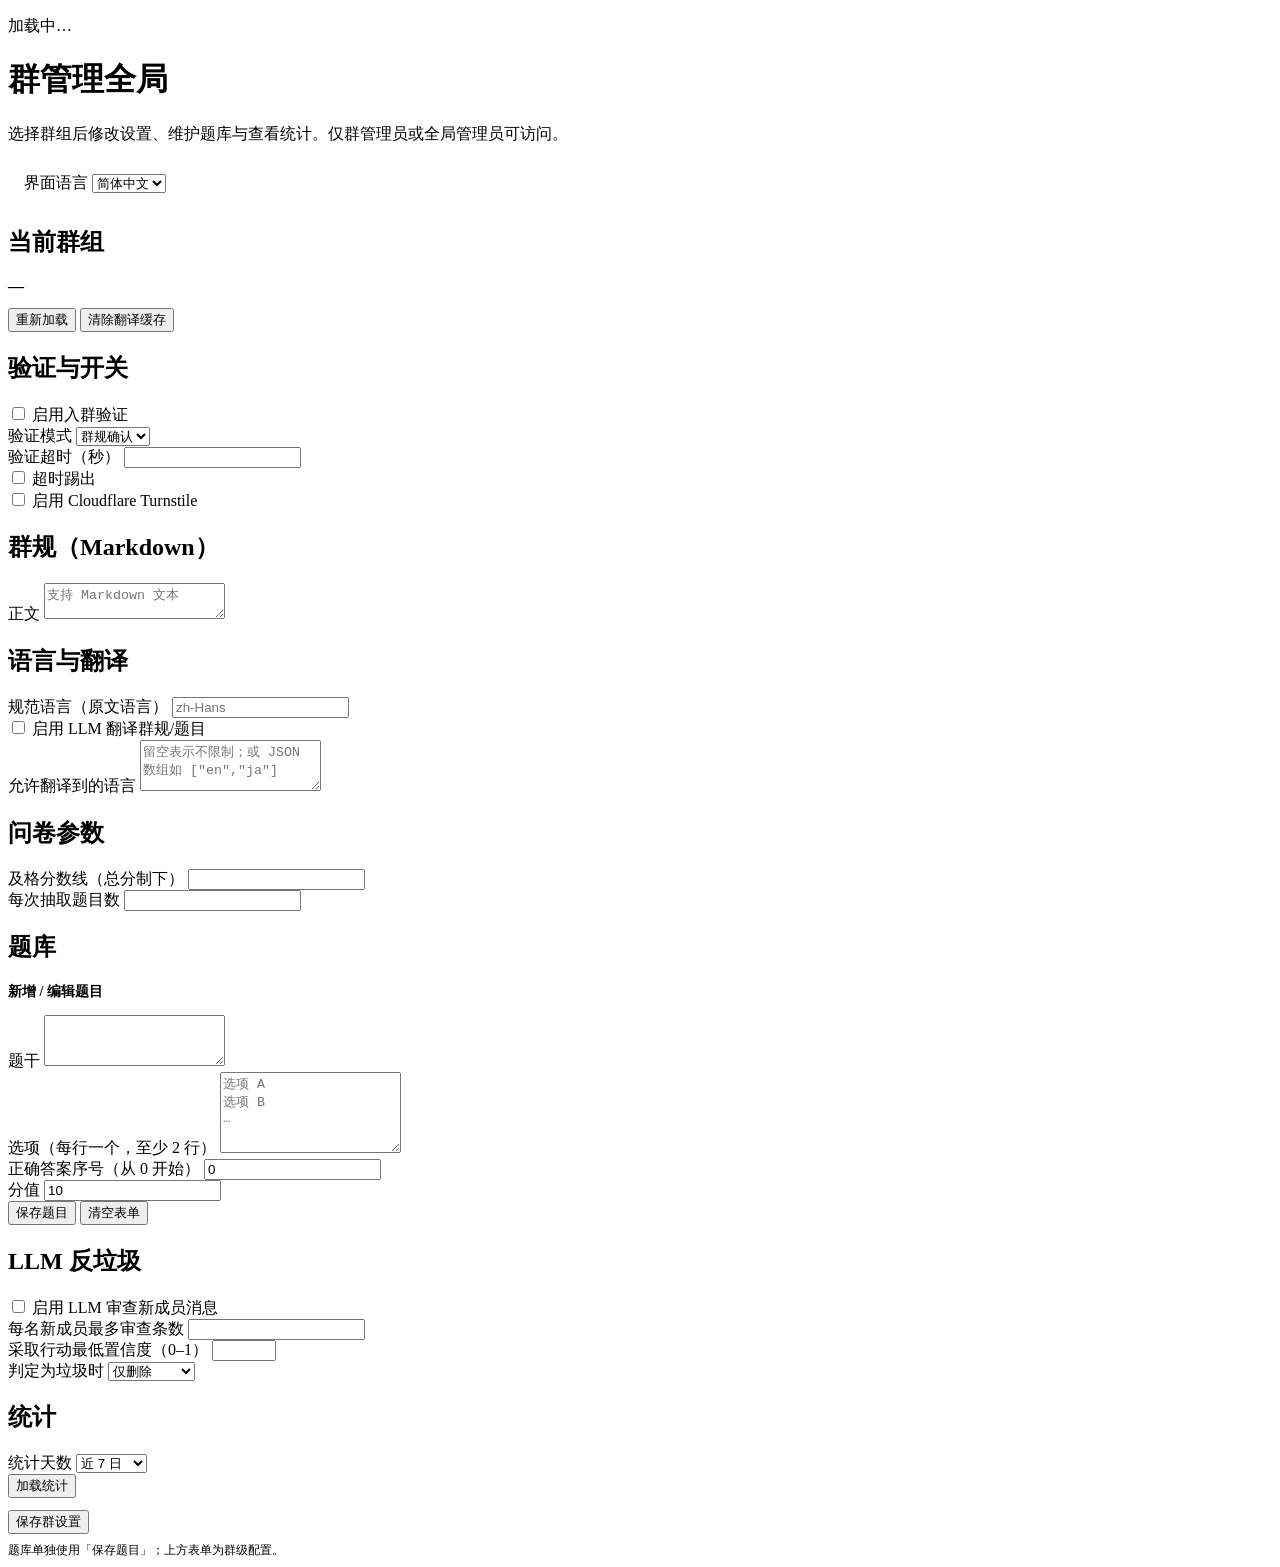
==== webapp/admin/index.html @ 2f2df67b "init commit" ====
<!DOCTYPE html>
<html lang="zh-Hans">
<head>
  <meta charset="utf-8" />
  <meta name="viewport" content="width=device-width, initial-scale=1, viewport-fit=cover" />
  <title>管理后台</title>
  <link rel="stylesheet" href="/shared/ui.css" />
  <script src="https://telegram.org/js/telegram-web-app.js"></script>
</head>
<body>
  <div id="toast" class="toast" style="display:none" aria-live="polite"></div>
  <div class="shell shell--wide">
    <p id="status" class="status-line" data-i18n="statusLoading">加载中…</p>
    <div id="panel" class="hidden">
      <header class="topbar">
        <h1><span data-i18n="pageTitle">群管理</span><span id="gab" class="badge badge--accent hidden" data-i18n="badgeGlobal">全局</span></h1>
        <p class="sub" data-i18n="subtitle">选择群组后修改设置、维护题库与查看统计。仅群管理员或全局管理员可访问。</p>
      </header>

      <div class="card" style="padding:0.75rem 1rem;margin-bottom:0.75rem">
        <div class="lang-bar" style="margin:0">
          <span class="sub" data-i18n="langLabel">界面语言</span>
          <select id="adminUiLocale" aria-label="locale">
            <option value="zh-Hans" data-i18n="langOptZh">简体中文</option>
            <option value="en" data-i18n="langOptEn">English</option>
            <option value="ja" data-i18n="langOptJa">日本語</option>
            <option value="ko" data-i18n="langOptKo">한국어</option>
          </select>
        </div>
      </div>

      <div class="card">
        <h2 class="section-title" data-i18n="sectionChat">当前群组</h2>
        <p style="margin:0;font-size:1rem;font-weight:600" id="cid">—</p>
        <div id="chats" class="chat-list" style="margin-top:0.75rem"></div>
      </div>

      <div class="toolbar">
        <button type="button" class="btn btn--secondary" id="reload" data-i18n="reload">重新加载</button>
        <button type="button" class="btn btn--secondary" id="cleartr" data-i18n="clearTranslation">清除翻译缓存</button>
      </div>

      <div class="card">
        <h2 class="section-title" data-i18n="sectionVerify">验证与开关</h2>
        <div class="field field--check">
          <input type="checkbox" id="f_verification_enabled" />
          <label for="f_verification_enabled" data-i18n="lblVerification">启用入群验证</label>
        </div>
        <div class="field">
          <label for="f_verify_mode" data-i18n="lblVerifyMode">验证模式</label>
          <select id="f_verify_mode">
            <option value="rules_ack" data-i18n="optRulesAck">群规确认</option>
            <option value="quiz" data-i18n="optQuiz">问卷</option>
          </select>
        </div>
        <div class="field">
          <label for="f_verify_timeout_seconds" data-i18n="lblVerifyTimeout">验证超时（秒）</label>
          <input type="number" id="f_verify_timeout_seconds" min="30" step="1" />
        </div>
        <div class="field field--check">
          <input type="checkbox" id="f_kick_on_verify_timeout" />
          <label for="f_kick_on_verify_timeout" data-i18n="lblKickTimeout">超时踢出</label>
        </div>
        <div class="field field--check">
          <input type="checkbox" id="f_turnstile_enabled" />
          <label for="f_turnstile_enabled" data-i18n="lblTurnstile">启用 Cloudflare Turnstile</label>
        </div>
      </div>

      <div class="card">
        <h2 class="section-title" data-i18n="sectionRules">群规（Markdown）</h2>
        <div class="field">
          <label for="f_rules_markdown" data-i18n="lblRulesBody">正文</label>
          <textarea id="f_rules_markdown" class="textarea-lg" data-i18n-placeholder="phRules" placeholder="支持 Markdown 文本"></textarea>
        </div>
      </div>

      <div class="card">
        <h2 class="section-title" data-i18n="sectionLang">语言与翻译</h2>
        <div class="field">
          <label for="f_canonical_locale" data-i18n="lblCanonical">规范语言（原文语言）</label>
          <input type="text" id="f_canonical_locale" placeholder="zh-Hans" />
        </div>
        <div class="field field--check">
          <input type="checkbox" id="f_llm_translation_enabled" />
          <label for="f_llm_translation_enabled" data-i18n="lblLlmTranslation">启用 LLM 翻译群规/题目</label>
        </div>
        <div class="field">
          <label for="f_translation_allowed_locales" data-i18n="lblAllowedLocales">允许翻译到的语言</label>
          <textarea id="f_translation_allowed_locales" rows="3" data-i18n-placeholder="phAllowedLocales" placeholder='留空表示不限制；或 JSON 数组如 ["en","ja"]'></textarea>
        </div>
      </div>

      <div class="card">
        <h2 class="section-title" data-i18n="sectionQuizCfg">问卷参数</h2>
        <div class="field">
          <label for="f_quiz_pass_score_threshold" data-i18n="lblQuizPass">及格分数线（总分制下）</label>
          <input type="number" id="f_quiz_pass_score_threshold" min="0" step="1" />
        </div>
        <div class="field">
          <label for="f_quiz_draw_count" data-i18n="lblQuizDraw">每次抽取题目数</label>
          <input type="number" id="f_quiz_draw_count" min="1" step="1" />
        </div>
      </div>

      <div class="card">
        <h2 class="section-title" data-i18n="sectionQuizBank">题库</h2>
        <div id="quizList"></div>
        <h3 class="section-title" style="margin-top:1rem;font-size:0.875rem" data-i18n="subQuizForm">新增 / 编辑题目</h3>
        <input type="hidden" id="qf_id" value="" />
        <div class="field">
          <label for="qf_prompt" data-i18n="lblQuizPrompt">题干</label>
          <textarea id="qf_prompt" rows="3"></textarea>
        </div>
        <div class="field">
          <label for="qf_choices" data-i18n="lblQuizChoices">选项（每行一个，至少 2 行）</label>
          <textarea id="qf_choices" rows="5" data-i18n-placeholder="phQuizChoices" placeholder="选项 A&#10;选项 B&#10;…"></textarea>
        </div>
        <div class="field">
          <label for="qf_correct" data-i18n="lblQuizCorrect">正确答案序号（从 0 开始）</label>
          <input type="number" id="qf_correct" min="0" value="0" />
        </div>
        <div class="field">
          <label for="qf_points" data-i18n="lblQuizPoints">分值</label>
          <input type="number" id="qf_points" min="0" value="10" />
        </div>
        <div class="toolbar" style="margin-top:0">
          <button type="button" class="btn btn--primary" id="qf_save" data-i18n="btnQuizSave">保存题目</button>
          <button type="button" class="btn btn--secondary" id="qf_reset" data-i18n="btnQuizReset">清空表单</button>
        </div>
      </div>

      <div class="card">
        <h2 class="section-title" data-i18n="sectionLlm">LLM 反垃圾</h2>
        <div class="field field--check">
          <input type="checkbox" id="f_llm_enabled" />
          <label for="f_llm_enabled" data-i18n="lblLlmEnabled">启用 LLM 审查新成员消息</label>
        </div>
        <div class="field">
          <label for="f_llm_max_messages" data-i18n="lblLlmMax">每名新成员最多审查条数</label>
          <input type="number" id="f_llm_max_messages" min="0" step="1" />
        </div>
        <div class="field">
          <label for="f_llm_min_confidence_action" data-i18n="lblLlmConf">采取行动最低置信度（0–1）</label>
          <input type="number" id="f_llm_min_confidence_action" min="0" max="1" step="0.05" />
        </div>
        <div class="field">
          <label for="f_spam_action" data-i18n="lblSpamAction">判定为垃圾时</label>
          <select id="f_spam_action">
            <option value="delete" data-i18n="optSpamDelete">仅删除</option>
            <option value="delete_and_restrict" data-i18n="optSpamRestrict">删除并限制</option>
          </select>
        </div>
      </div>

      <div class="card">
        <h2 class="section-title" data-i18n="sectionStats">统计</h2>
        <div class="field">
          <label for="statsRange" data-i18n="lblStatsRange">统计天数</label>
          <select id="statsRange">
            <option value="1" data-i18n="statsD1">近 1 日</option>
            <option value="7" selected data-i18n="statsD7">近 7 日</option>
            <option value="30" data-i18n="statsD30">近 30 日</option>
          </select>
        </div>
        <button type="button" class="btn btn--secondary" id="btnStats" style="width:auto;min-width:0;margin-bottom:0.75rem" data-i18n="btnLoadStats">加载统计</button>
        <div id="statsOut"></div>
      </div>

      <div class="save-bar">
        <button type="button" class="btn btn--primary" id="btnSave" data-i18n="btnSaveGroup">保存群设置</button>
        <p class="sub" style="margin:0.5rem 0 0;font-size:0.75rem" data-i18n="hintSaveBar">题库单独使用「保存题目」；上方表单为群级配置。</p>
      </div>
    </div>
  </div>
  <script src="/shared/i18n.js"></script>
  <script src="/admin/admin.js"></script>
</body>
</html>
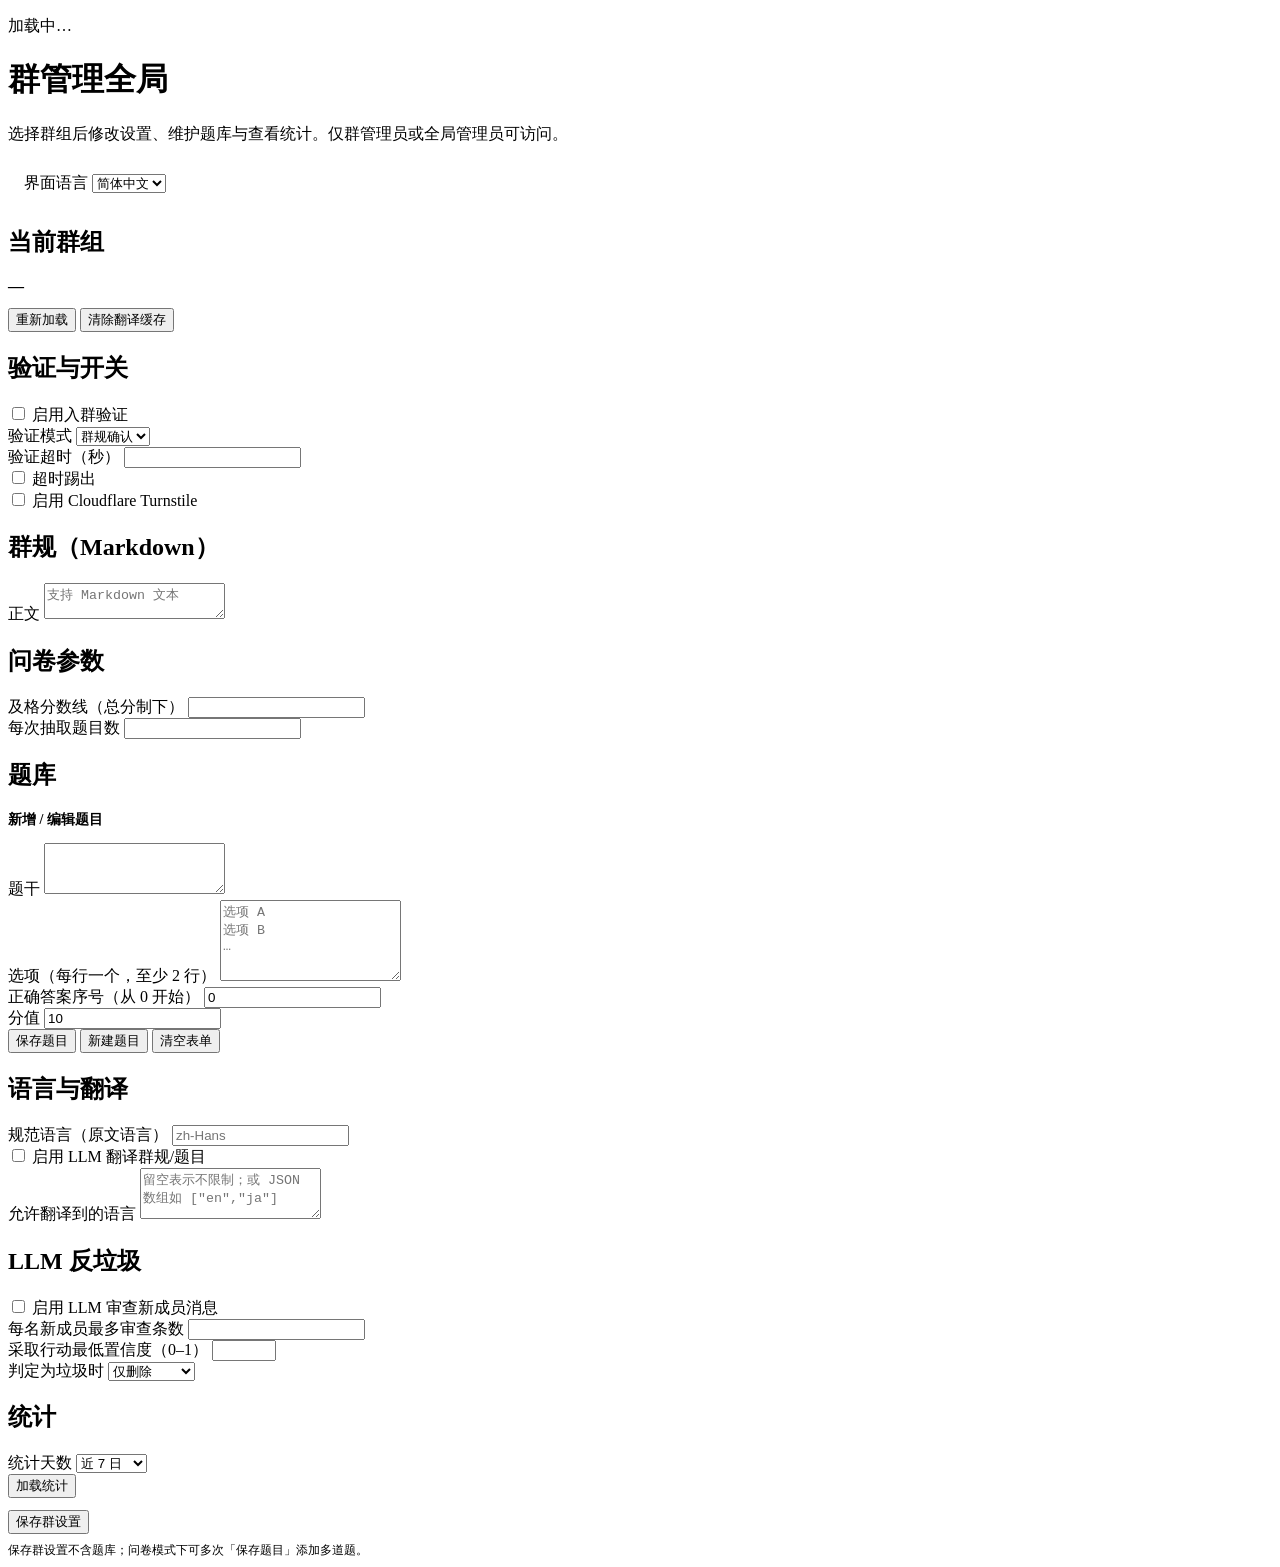
==== commit 1b36f363: "fixes" ====
--- a/webapp/admin/index.html
+++ b/webapp/admin/index.html
@@ -10,7 +10,7 @@
 <body>
   <div id="toast" class="toast" style="display:none" aria-live="polite"></div>
   <div class="shell shell--wide">
-    <p id="status" class="status-line" data-i18n="statusLoading">加载中…</p>
+    <p id="status" class="status-line" role="status" aria-live="polite" data-i18n="statusLoading">加载中…</p>
     <div id="panel" class="hidden">
       <header class="topbar">
         <h1><span data-i18n="pageTitle">群管理</span><span id="gab" class="badge badge--accent hidden" data-i18n="badgeGlobal">全局</span></h1>
@@ -67,11 +67,56 @@
         </div>
       </div>
 
-      <div class="card">
-        <h2 class="section-title" data-i18n="sectionRules">群规（Markdown）</h2>
-        <div class="field">
-          <label for="f_rules_markdown" data-i18n="lblRulesBody">正文</label>
-          <textarea id="f_rules_markdown" class="textarea-lg" data-i18n-placeholder="phRules" placeholder="支持 Markdown 文本"></textarea>
+      <div id="admin_block_rules_mode">
+        <div class="card">
+          <h2 class="section-title" data-i18n="sectionRules">群规（Markdown）</h2>
+          <div class="field">
+            <label for="f_rules_markdown" data-i18n="lblRulesBody">正文</label>
+            <textarea id="f_rules_markdown" class="textarea-lg" data-i18n-placeholder="phRules" placeholder="支持 Markdown 文本"></textarea>
+          </div>
+        </div>
+      </div>
+
+      <div id="admin_block_quiz_mode" class="hidden">
+        <div class="card">
+          <h2 class="section-title" data-i18n="sectionQuizCfg">问卷参数</h2>
+          <div class="field">
+            <label for="f_quiz_pass_score_threshold" data-i18n="lblQuizPass">及格分数线（总分制下）</label>
+            <input type="number" id="f_quiz_pass_score_threshold" min="0" step="1" />
+          </div>
+          <div class="field">
+            <label for="f_quiz_draw_count" data-i18n="lblQuizDraw">每次抽取题目数</label>
+            <input type="number" id="f_quiz_draw_count" min="1" step="1" />
+          </div>
+        </div>
+
+        <div class="card">
+          <h2 class="section-title" id="quizBankHeading">题库</h2>
+          <p id="quizBankHint" class="sub" style="margin:0 0 0.75rem" data-i18n="quizBankMultiHint"></p>
+          <div id="quizList"></div>
+          <h3 class="section-title" style="margin-top:1rem;font-size:0.875rem" data-i18n="subQuizForm">新增 / 编辑题目</h3>
+          <input type="hidden" id="qf_id" value="" />
+          <div class="field">
+            <label for="qf_prompt" data-i18n="lblQuizPrompt">题干</label>
+            <textarea id="qf_prompt" rows="3"></textarea>
+          </div>
+          <div class="field">
+            <label for="qf_choices" data-i18n="lblQuizChoices">选项（每行一个，至少 2 行）</label>
+            <textarea id="qf_choices" rows="5" data-i18n-placeholder="phQuizChoices" placeholder="选项 A&#10;选项 B&#10;…"></textarea>
+          </div>
+          <div class="field">
+            <label for="qf_correct" data-i18n="lblQuizCorrect">正确答案序号（从 0 开始）</label>
+            <input type="number" id="qf_correct" min="0" value="0" />
+          </div>
+          <div class="field">
+            <label for="qf_points" data-i18n="lblQuizPoints">分值</label>
+            <input type="number" id="qf_points" min="0" value="10" />
+          </div>
+          <div class="toolbar" style="margin-top:0">
+            <button type="button" class="btn btn--primary" id="qf_save" data-i18n="btnQuizSave">保存题目</button>
+            <button type="button" class="btn btn--secondary" id="qf_new" data-i18n="btnQuizNew">新建题目</button>
+            <button type="button" class="btn btn--secondary" id="qf_reset" data-i18n="btnQuizReset">清空表单</button>
+          </div>
         </div>
       </div>
 
@@ -88,45 +133,6 @@
         <div class="field">
           <label for="f_translation_allowed_locales" data-i18n="lblAllowedLocales">允许翻译到的语言</label>
           <textarea id="f_translation_allowed_locales" rows="3" data-i18n-placeholder="phAllowedLocales" placeholder='留空表示不限制；或 JSON 数组如 ["en","ja"]'></textarea>
-        </div>
-      </div>
-
-      <div class="card">
-        <h2 class="section-title" data-i18n="sectionQuizCfg">问卷参数</h2>
-        <div class="field">
-          <label for="f_quiz_pass_score_threshold" data-i18n="lblQuizPass">及格分数线（总分制下）</label>
-          <input type="number" id="f_quiz_pass_score_threshold" min="0" step="1" />
-        </div>
-        <div class="field">
-          <label for="f_quiz_draw_count" data-i18n="lblQuizDraw">每次抽取题目数</label>
-          <input type="number" id="f_quiz_draw_count" min="1" step="1" />
-        </div>
-      </div>
-
-      <div class="card">
-        <h2 class="section-title" data-i18n="sectionQuizBank">题库</h2>
-        <div id="quizList"></div>
-        <h3 class="section-title" style="margin-top:1rem;font-size:0.875rem" data-i18n="subQuizForm">新增 / 编辑题目</h3>
-        <input type="hidden" id="qf_id" value="" />
-        <div class="field">
-          <label for="qf_prompt" data-i18n="lblQuizPrompt">题干</label>
-          <textarea id="qf_prompt" rows="3"></textarea>
-        </div>
-        <div class="field">
-          <label for="qf_choices" data-i18n="lblQuizChoices">选项（每行一个，至少 2 行）</label>
-          <textarea id="qf_choices" rows="5" data-i18n-placeholder="phQuizChoices" placeholder="选项 A&#10;选项 B&#10;…"></textarea>
-        </div>
-        <div class="field">
-          <label for="qf_correct" data-i18n="lblQuizCorrect">正确答案序号（从 0 开始）</label>
-          <input type="number" id="qf_correct" min="0" value="0" />
-        </div>
-        <div class="field">
-          <label for="qf_points" data-i18n="lblQuizPoints">分值</label>
-          <input type="number" id="qf_points" min="0" value="10" />
-        </div>
-        <div class="toolbar" style="margin-top:0">
-          <button type="button" class="btn btn--primary" id="qf_save" data-i18n="btnQuizSave">保存题目</button>
-          <button type="button" class="btn btn--secondary" id="qf_reset" data-i18n="btnQuizReset">清空表单</button>
         </div>
       </div>
 
@@ -169,7 +175,7 @@
 
       <div class="save-bar">
         <button type="button" class="btn btn--primary" id="btnSave" data-i18n="btnSaveGroup">保存群设置</button>
-        <p class="sub" style="margin:0.5rem 0 0;font-size:0.75rem" data-i18n="hintSaveBar">题库单独使用「保存题目」；上方表单为群级配置。</p>
+        <p class="sub" style="margin:0.5rem 0 0;font-size:0.75rem" data-i18n="hintSaveBar">保存群设置不含题库；问卷模式下可多次「保存题目」添加多道题。</p>
       </div>
     </div>
   </div>
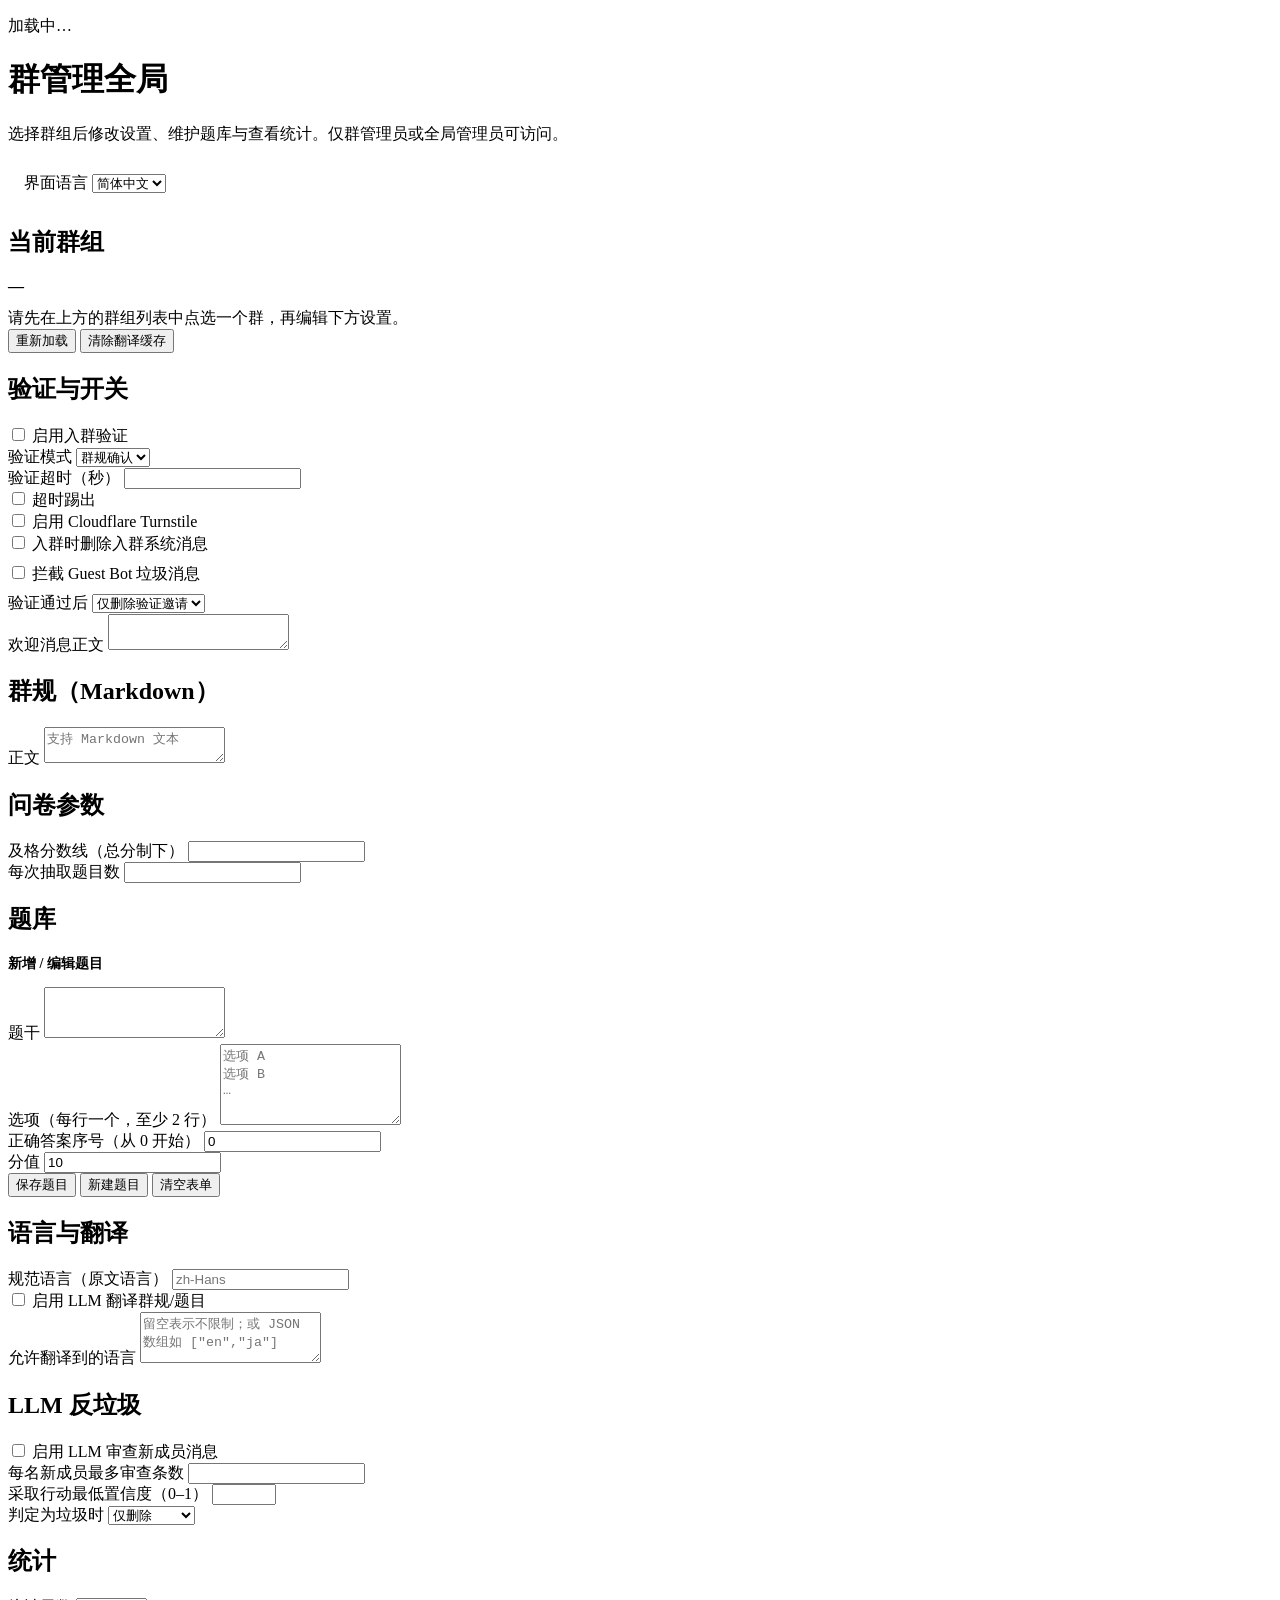
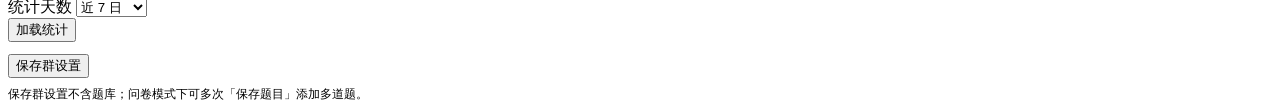
==== commit c66b2c4e: "Improve verify/admin webapps, group settings, and post-verify welcome. Harden Mini App token handlin" ====
--- a/webapp/admin/index.html
+++ b/webapp/admin/index.html
@@ -33,8 +33,12 @@
         <h2 class="section-title" data-i18n="sectionChat">当前群组</h2>
         <p style="margin:0;font-size:1rem;font-weight:600" id="cid">—</p>
         <div id="chats" class="chat-list" style="margin-top:0.75rem"></div>
-      </div>
-
+        <p id="admin_pick_hint" class="sub hidden" style="margin:0.5rem 0 0" data-i18n="hintSelectGroupForSettings">
+          请先在上方的群组列表中点选一个群，再编辑下方设置。
+        </p>
+      </div>
+
+      <div id="admin_group_scope" class="hidden">
       <div class="toolbar">
         <button type="button" class="btn btn--secondary" id="reload" data-i18n="reload">重新加载</button>
         <button type="button" class="btn btn--secondary" id="cleartr" data-i18n="clearTranslation">清除翻译缓存</button>
@@ -64,6 +68,29 @@
         <div class="field field--check">
           <input type="checkbox" id="f_turnstile_enabled" />
           <label for="f_turnstile_enabled" data-i18n="lblTurnstile">启用 Cloudflare Turnstile</label>
+        </div>
+        <div class="field field--check">
+          <input type="checkbox" id="f_delete_join_message" />
+          <label for="f_delete_join_message" data-i18n="lblDeleteJoinMessage">入群时删除入群系统消息</label>
+        </div>
+        <p class="sub" style="margin:0 0 0.5rem" data-i18n="hintDeleteJoinMessage"></p>
+        <div class="field field--check">
+          <input type="checkbox" id="f_block_guest_bots" />
+          <label for="f_block_guest_bots" data-i18n="lblBlockGuestBots">拦截 Guest Bot 垃圾消息</label>
+        </div>
+        <p class="sub" style="margin:0 0 0.5rem" data-i18n="hintBlockGuestBots"></p>
+        <div class="field">
+          <label for="f_post_verify_behavior" data-i18n="lblPostVerifyBehavior">验证通过后</label>
+          <select id="f_post_verify_behavior">
+            <option value="delete_only" data-i18n="optPostVerifyDeleteOnly">仅删除验证邀请</option>
+            <option value="welcome" data-i18n="optPostVerifyWelcome">发送欢迎消息</option>
+          </select>
+        </div>
+        <div id="admin_block_welcome" class="hidden">
+          <div class="field">
+            <label for="f_welcome_message_markdown" data-i18n="lblWelcomeMessage">欢迎消息正文</label>
+            <textarea id="f_welcome_message_markdown" class="textarea-lg" data-i18n-placeholder="phWelcomeMessage" placeholder=""></textarea>
+          </div>
         </div>
       </div>
 
@@ -177,9 +204,10 @@
         <button type="button" class="btn btn--primary" id="btnSave" data-i18n="btnSaveGroup">保存群设置</button>
         <p class="sub" style="margin:0.5rem 0 0;font-size:0.75rem" data-i18n="hintSaveBar">保存群设置不含题库；问卷模式下可多次「保存题目」添加多道题。</p>
       </div>
+      </div>
     </div>
   </div>
-  <script src="/shared/i18n.js"></script>
-  <script src="/admin/admin.js"></script>
+  <script src="/shared/i18n.js?v=3"></script>
+  <script src="/admin/admin.js?v=4"></script>
 </body>
 </html>
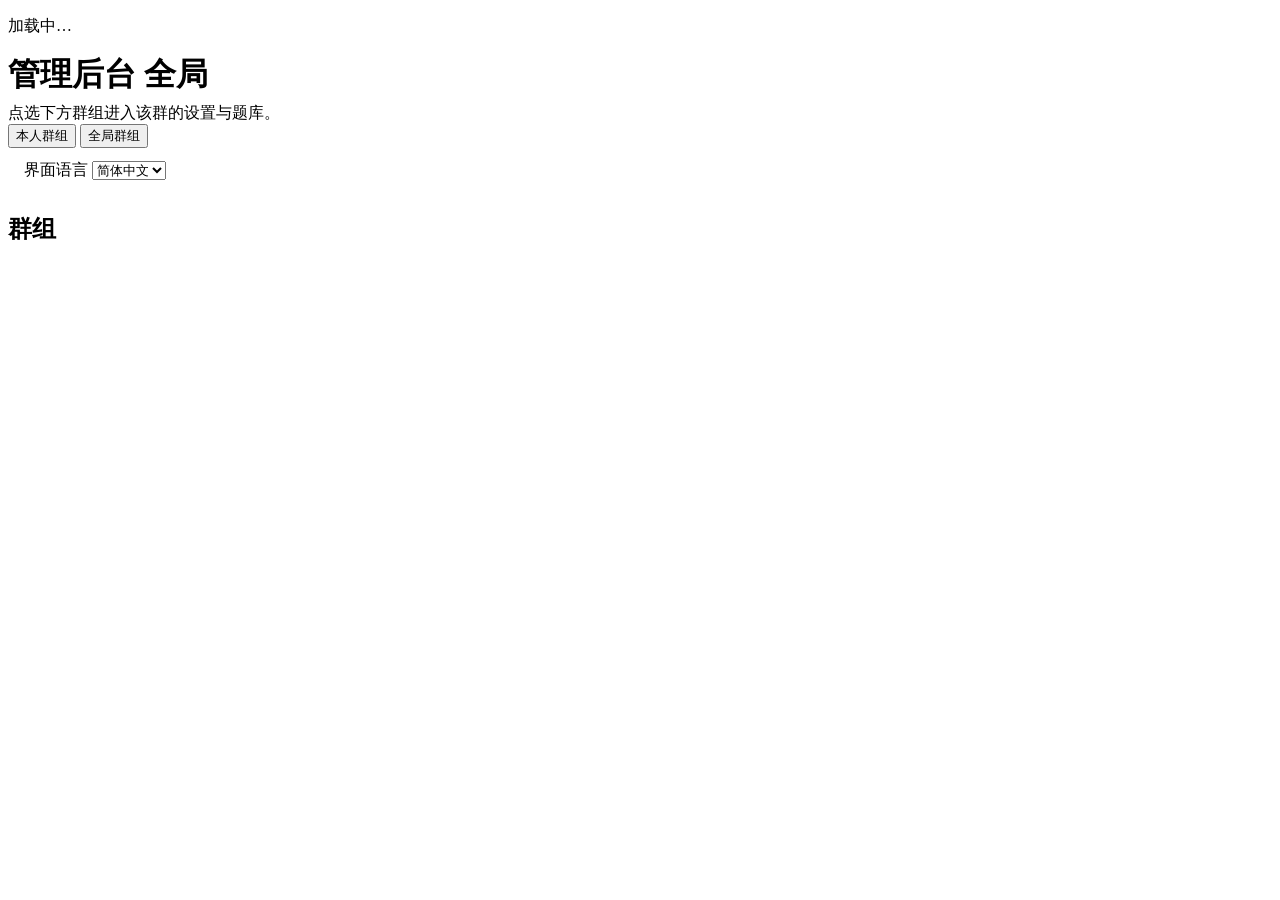
==== commit 93aca0f8: "feat: split admin UI, tighten verify/quiz, LLM legacy coverage, kick cleanup Split the web admin int" ====
--- a/webapp/admin/index.html
+++ b/webapp/admin/index.html
@@ -3,8 +3,8 @@
 <head>
   <meta charset="utf-8" />
   <meta name="viewport" content="width=device-width, initial-scale=1, viewport-fit=cover" />
-  <title>管理后台</title>
-  <link rel="stylesheet" href="/shared/ui.css" />
+  <title data-skip-admin-doc-title>管理后台</title>
+  <link rel="stylesheet" href="/shared/ui.css?v=8" />
   <script src="https://telegram.org/js/telegram-web-app.js"></script>
 </head>
 <body>
@@ -12,10 +12,28 @@
   <div class="shell shell--wide">
     <p id="status" class="status-line" role="status" aria-live="polite" data-i18n="statusLoading">加载中…</p>
     <div id="panel" class="hidden">
-      <header class="topbar">
-        <h1><span data-i18n="pageTitle">群管理</span><span id="gab" class="badge badge--accent hidden" data-i18n="badgeGlobal">全局</span></h1>
-        <p class="sub" data-i18n="subtitle">选择群组后修改设置、维护题库与查看统计。仅群管理员或全局管理员可访问。</p>
-      </header>
+      <div class="admin-sticky-head">
+        <header class="topbar">
+          <h1 style="margin:0">
+            <span id="homePageTitle" data-i18n="pageTitleHome">管理后台</span>
+            <span id="gab" class="badge badge--accent hidden" data-i18n="badgeGlobal">全局</span>
+          </h1>
+          <p id="homePageSubtitle" class="sub" data-i18n="homeSubtitle" style="margin:0.35rem 0 0">点选下方群组进入该群的设置与题库。</p>
+          <div
+            id="homeChatTabsWrap"
+            class="admin-home-tabs hidden"
+            role="tablist"
+            data-i18n-aria="ariaHomeChatTabs"
+          >
+            <button type="button" class="admin-tab admin-tab--active" id="homeTabMine" role="tab" aria-selected="true" data-i18n="tabHomeMyChats">
+              本人群组
+            </button>
+            <button type="button" class="admin-tab" id="homeTabGlobal" role="tab" aria-selected="false" data-i18n="tabHomeGlobalChats">
+              全局群组
+            </button>
+          </div>
+        </header>
+      </div>
 
       <div class="card" style="padding:0.75rem 1rem;margin-bottom:0.75rem">
         <div class="lang-bar" style="margin:0">
@@ -30,184 +48,12 @@
       </div>
 
       <div class="card">
-        <h2 class="section-title" data-i18n="sectionChat">当前群组</h2>
-        <p style="margin:0;font-size:1rem;font-weight:600" id="cid">—</p>
-        <div id="chats" class="chat-list" style="margin-top:0.75rem"></div>
-        <p id="admin_pick_hint" class="sub hidden" style="margin:0.5rem 0 0" data-i18n="hintSelectGroupForSettings">
-          请先在上方的群组列表中点选一个群，再编辑下方设置。
-        </p>
-      </div>
-
-      <div id="admin_group_scope" class="hidden">
-      <div class="toolbar">
-        <button type="button" class="btn btn--secondary" id="reload" data-i18n="reload">重新加载</button>
-        <button type="button" class="btn btn--secondary" id="cleartr" data-i18n="clearTranslation">清除翻译缓存</button>
-      </div>
-
-      <div class="card">
-        <h2 class="section-title" data-i18n="sectionVerify">验证与开关</h2>
-        <div class="field field--check">
-          <input type="checkbox" id="f_verification_enabled" />
-          <label for="f_verification_enabled" data-i18n="lblVerification">启用入群验证</label>
-        </div>
-        <div class="field">
-          <label for="f_verify_mode" data-i18n="lblVerifyMode">验证模式</label>
-          <select id="f_verify_mode">
-            <option value="rules_ack" data-i18n="optRulesAck">群规确认</option>
-            <option value="quiz" data-i18n="optQuiz">问卷</option>
-          </select>
-        </div>
-        <div class="field">
-          <label for="f_verify_timeout_seconds" data-i18n="lblVerifyTimeout">验证超时（秒）</label>
-          <input type="number" id="f_verify_timeout_seconds" min="30" step="1" />
-        </div>
-        <div class="field field--check">
-          <input type="checkbox" id="f_kick_on_verify_timeout" />
-          <label for="f_kick_on_verify_timeout" data-i18n="lblKickTimeout">超时踢出</label>
-        </div>
-        <div class="field field--check">
-          <input type="checkbox" id="f_turnstile_enabled" />
-          <label for="f_turnstile_enabled" data-i18n="lblTurnstile">启用 Cloudflare Turnstile</label>
-        </div>
-        <div class="field field--check">
-          <input type="checkbox" id="f_delete_join_message" />
-          <label for="f_delete_join_message" data-i18n="lblDeleteJoinMessage">入群时删除入群系统消息</label>
-        </div>
-        <p class="sub" style="margin:0 0 0.5rem" data-i18n="hintDeleteJoinMessage"></p>
-        <div class="field field--check">
-          <input type="checkbox" id="f_block_guest_bots" />
-          <label for="f_block_guest_bots" data-i18n="lblBlockGuestBots">拦截 Guest Bot 垃圾消息</label>
-        </div>
-        <p class="sub" style="margin:0 0 0.5rem" data-i18n="hintBlockGuestBots"></p>
-        <div class="field">
-          <label for="f_post_verify_behavior" data-i18n="lblPostVerifyBehavior">验证通过后</label>
-          <select id="f_post_verify_behavior">
-            <option value="delete_only" data-i18n="optPostVerifyDeleteOnly">仅删除验证邀请</option>
-            <option value="welcome" data-i18n="optPostVerifyWelcome">发送欢迎消息</option>
-          </select>
-        </div>
-        <div id="admin_block_welcome" class="hidden">
-          <div class="field">
-            <label for="f_welcome_message_markdown" data-i18n="lblWelcomeMessage">欢迎消息正文</label>
-            <textarea id="f_welcome_message_markdown" class="textarea-lg" data-i18n-placeholder="phWelcomeMessage" placeholder=""></textarea>
-          </div>
-        </div>
-      </div>
-
-      <div id="admin_block_rules_mode">
-        <div class="card">
-          <h2 class="section-title" data-i18n="sectionRules">群规（Markdown）</h2>
-          <div class="field">
-            <label for="f_rules_markdown" data-i18n="lblRulesBody">正文</label>
-            <textarea id="f_rules_markdown" class="textarea-lg" data-i18n-placeholder="phRules" placeholder="支持 Markdown 文本"></textarea>
-          </div>
-        </div>
-      </div>
-
-      <div id="admin_block_quiz_mode" class="hidden">
-        <div class="card">
-          <h2 class="section-title" data-i18n="sectionQuizCfg">问卷参数</h2>
-          <div class="field">
-            <label for="f_quiz_pass_score_threshold" data-i18n="lblQuizPass">及格分数线（总分制下）</label>
-            <input type="number" id="f_quiz_pass_score_threshold" min="0" step="1" />
-          </div>
-          <div class="field">
-            <label for="f_quiz_draw_count" data-i18n="lblQuizDraw">每次抽取题目数</label>
-            <input type="number" id="f_quiz_draw_count" min="1" step="1" />
-          </div>
-        </div>
-
-        <div class="card">
-          <h2 class="section-title" id="quizBankHeading">题库</h2>
-          <p id="quizBankHint" class="sub" style="margin:0 0 0.75rem" data-i18n="quizBankMultiHint"></p>
-          <div id="quizList"></div>
-          <h3 class="section-title" style="margin-top:1rem;font-size:0.875rem" data-i18n="subQuizForm">新增 / 编辑题目</h3>
-          <input type="hidden" id="qf_id" value="" />
-          <div class="field">
-            <label for="qf_prompt" data-i18n="lblQuizPrompt">题干</label>
-            <textarea id="qf_prompt" rows="3"></textarea>
-          </div>
-          <div class="field">
-            <label for="qf_choices" data-i18n="lblQuizChoices">选项（每行一个，至少 2 行）</label>
-            <textarea id="qf_choices" rows="5" data-i18n-placeholder="phQuizChoices" placeholder="选项 A&#10;选项 B&#10;…"></textarea>
-          </div>
-          <div class="field">
-            <label for="qf_correct" data-i18n="lblQuizCorrect">正确答案序号（从 0 开始）</label>
-            <input type="number" id="qf_correct" min="0" value="0" />
-          </div>
-          <div class="field">
-            <label for="qf_points" data-i18n="lblQuizPoints">分值</label>
-            <input type="number" id="qf_points" min="0" value="10" />
-          </div>
-          <div class="toolbar" style="margin-top:0">
-            <button type="button" class="btn btn--primary" id="qf_save" data-i18n="btnQuizSave">保存题目</button>
-            <button type="button" class="btn btn--secondary" id="qf_new" data-i18n="btnQuizNew">新建题目</button>
-            <button type="button" class="btn btn--secondary" id="qf_reset" data-i18n="btnQuizReset">清空表单</button>
-          </div>
-        </div>
-      </div>
-
-      <div class="card">
-        <h2 class="section-title" data-i18n="sectionLang">语言与翻译</h2>
-        <div class="field">
-          <label for="f_canonical_locale" data-i18n="lblCanonical">规范语言（原文语言）</label>
-          <input type="text" id="f_canonical_locale" placeholder="zh-Hans" />
-        </div>
-        <div class="field field--check">
-          <input type="checkbox" id="f_llm_translation_enabled" />
-          <label for="f_llm_translation_enabled" data-i18n="lblLlmTranslation">启用 LLM 翻译群规/题目</label>
-        </div>
-        <div class="field">
-          <label for="f_translation_allowed_locales" data-i18n="lblAllowedLocales">允许翻译到的语言</label>
-          <textarea id="f_translation_allowed_locales" rows="3" data-i18n-placeholder="phAllowedLocales" placeholder='留空表示不限制；或 JSON 数组如 ["en","ja"]'></textarea>
-        </div>
-      </div>
-
-      <div class="card">
-        <h2 class="section-title" data-i18n="sectionLlm">LLM 反垃圾</h2>
-        <div class="field field--check">
-          <input type="checkbox" id="f_llm_enabled" />
-          <label for="f_llm_enabled" data-i18n="lblLlmEnabled">启用 LLM 审查新成员消息</label>
-        </div>
-        <div class="field">
-          <label for="f_llm_max_messages" data-i18n="lblLlmMax">每名新成员最多审查条数</label>
-          <input type="number" id="f_llm_max_messages" min="0" step="1" />
-        </div>
-        <div class="field">
-          <label for="f_llm_min_confidence_action" data-i18n="lblLlmConf">采取行动最低置信度（0–1）</label>
-          <input type="number" id="f_llm_min_confidence_action" min="0" max="1" step="0.05" />
-        </div>
-        <div class="field">
-          <label for="f_spam_action" data-i18n="lblSpamAction">判定为垃圾时</label>
-          <select id="f_spam_action">
-            <option value="delete" data-i18n="optSpamDelete">仅删除</option>
-            <option value="delete_and_restrict" data-i18n="optSpamRestrict">删除并限制</option>
-          </select>
-        </div>
-      </div>
-
-      <div class="card">
-        <h2 class="section-title" data-i18n="sectionStats">统计</h2>
-        <div class="field">
-          <label for="statsRange" data-i18n="lblStatsRange">统计天数</label>
-          <select id="statsRange">
-            <option value="1" data-i18n="statsD1">近 1 日</option>
-            <option value="7" selected data-i18n="statsD7">近 7 日</option>
-            <option value="30" data-i18n="statsD30">近 30 日</option>
-          </select>
-        </div>
-        <button type="button" class="btn btn--secondary" id="btnStats" style="width:auto;min-width:0;margin-bottom:0.75rem" data-i18n="btnLoadStats">加载统计</button>
-        <div id="statsOut"></div>
-      </div>
-
-      <div class="save-bar">
-        <button type="button" class="btn btn--primary" id="btnSave" data-i18n="btnSaveGroup">保存群设置</button>
-        <p class="sub" style="margin:0.5rem 0 0;font-size:0.75rem" data-i18n="hintSaveBar">保存群设置不含题库；问卷模式下可多次「保存题目」添加多道题。</p>
-      </div>
+        <h2 id="homeSectionChats" class="section-title" data-i18n="sectionHomeChats">群组</h2>
+        <div id="chats" class="chat-list"></div>
       </div>
     </div>
   </div>
-  <script src="/shared/i18n.js?v=3"></script>
-  <script src="/admin/admin.js?v=4"></script>
+  <script src="/shared/i18n.js?v=14"></script>
+  <script src="/admin/admin-home.js?v=3"></script>
 </body>
 </html>
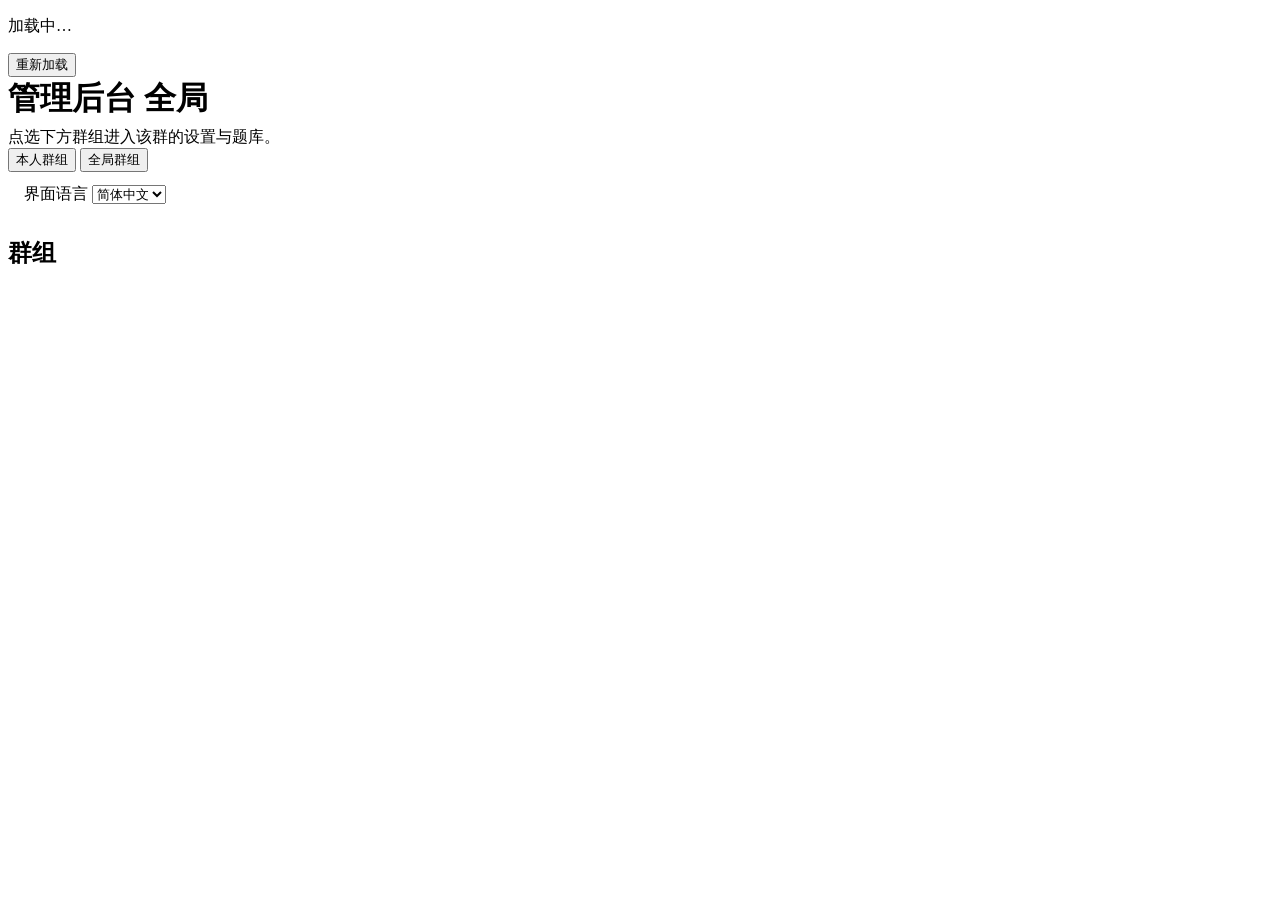
==== commit b5da4c76: "fix: harden verification and scope edit moderation to initial messages Sync the current deployed bot" ====
--- a/webapp/admin/index.html
+++ b/webapp/admin/index.html
@@ -4,13 +4,14 @@
   <meta charset="utf-8" />
   <meta name="viewport" content="width=device-width, initial-scale=1, viewport-fit=cover" />
   <title data-skip-admin-doc-title>管理后台</title>
-  <link rel="stylesheet" href="/shared/ui.css?v=8" />
+  <link rel="stylesheet" href="/shared/ui.css?v=10" />
   <script src="https://telegram.org/js/telegram-web-app.js"></script>
 </head>
 <body>
   <div id="toast" class="toast" style="display:none" aria-live="polite"></div>
   <div class="shell shell--wide">
     <p id="status" class="status-line" role="status" aria-live="polite" data-i18n="statusLoading">加载中…</p>
+    <button id="retryLoad" type="button" class="btn btn--secondary hidden" data-i18n="reload">重新加载</button>
     <div id="panel" class="hidden">
       <div class="admin-sticky-head">
         <header class="topbar">
@@ -53,7 +54,7 @@
       </div>
     </div>
   </div>
-  <script src="/shared/i18n.js?v=14"></script>
-  <script src="/admin/admin-home.js?v=3"></script>
+  <script src="/shared/i18n.js?v=20"></script>
+  <script src="/admin/admin-home.js?v=4"></script>
 </body>
 </html>
